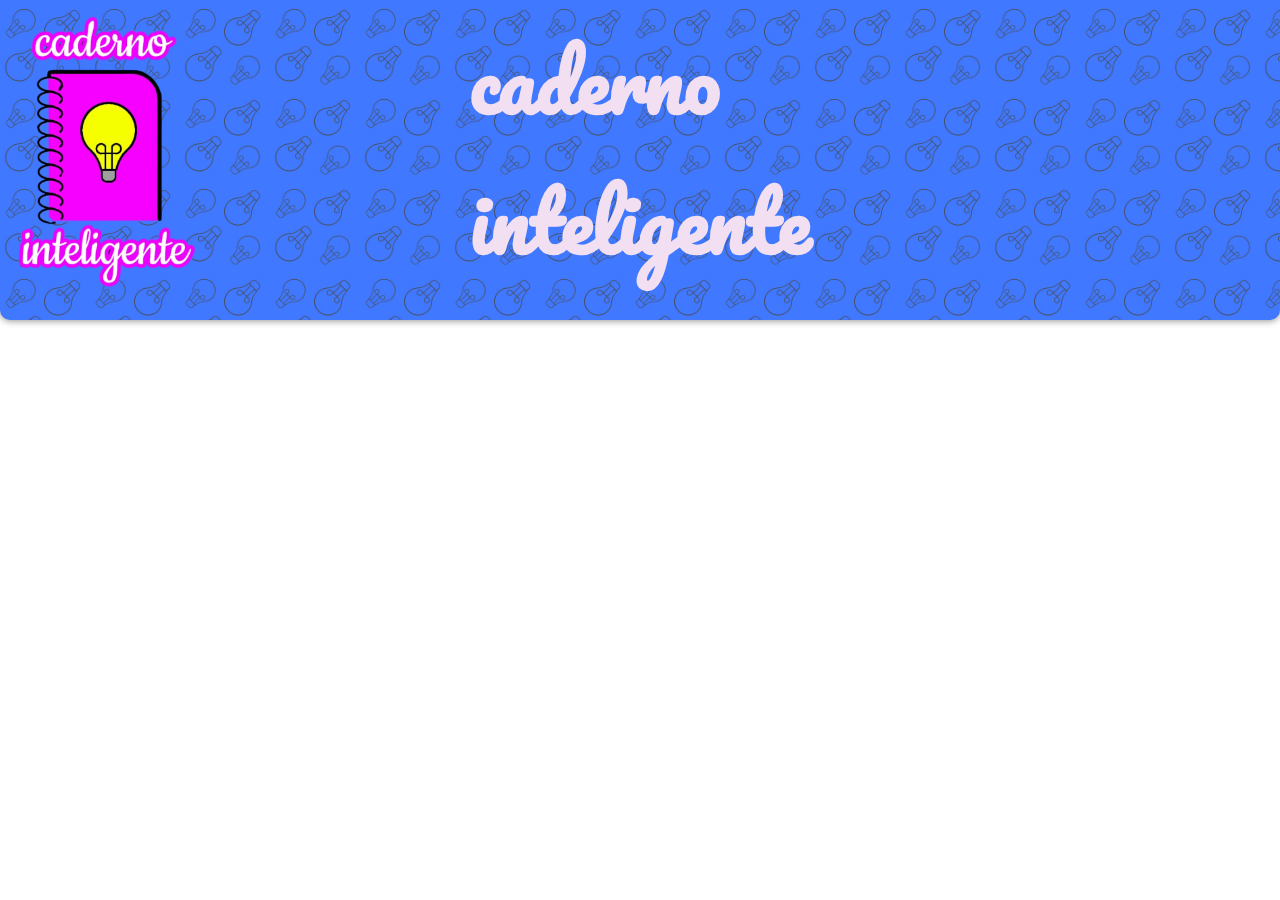
==== vocal-book.html @ 03177c32 "alterando o nome do site" ====
<!DOCTYPE html>
<html lang="pt-br">
<head>
    <meta charset="UTF-8">
    <meta http-equiv="X-UA-Compatible" content="IE=edge">
    <meta name="viewport" content="width=device-width, initial-scale=1.0">
    <title>vocal book</title>
    <link rel="stylesheet" href="estilos/style.css">
</head>

<body>
    <header>
        <img src="imagens/logo-do-app-tp.png" alt="logo">

        <p>caderno <br> inteligente</p>
    </header>

</body>
</html>
---- estilos/style.css ----
@import url('https://fonts.googleapis.com/css2?family=Pacifico&display=swap');

:root{
    --cor1:#F2DFF2;
    --cor2:#D705F2;
    --cor3:#417CF2;
    --cor4:#EAF205;
}
*{
    margin:0px;
    padding:0px;
}

header{
    height:300px;
    box-shadow:0px 1px 7px 0px rgba(0, 0, 0, 0.425);
    border-radius: 0px 0px 10px 10px;
    background-color:var(--cor3);
    padding:10px;

    background-image: url('../imagens/fundo-03.jpg');
    background-size:90px;
}
header>img{
    position:absolute;
    width: 200px;
}
header>p{
    position:absolute;
    left: 50%;
    transform: translate(-50%);

    max-width:800px;
    color:var(--cor1);
    font:bold 5em 'pacifico', arial, sans-serif;
}
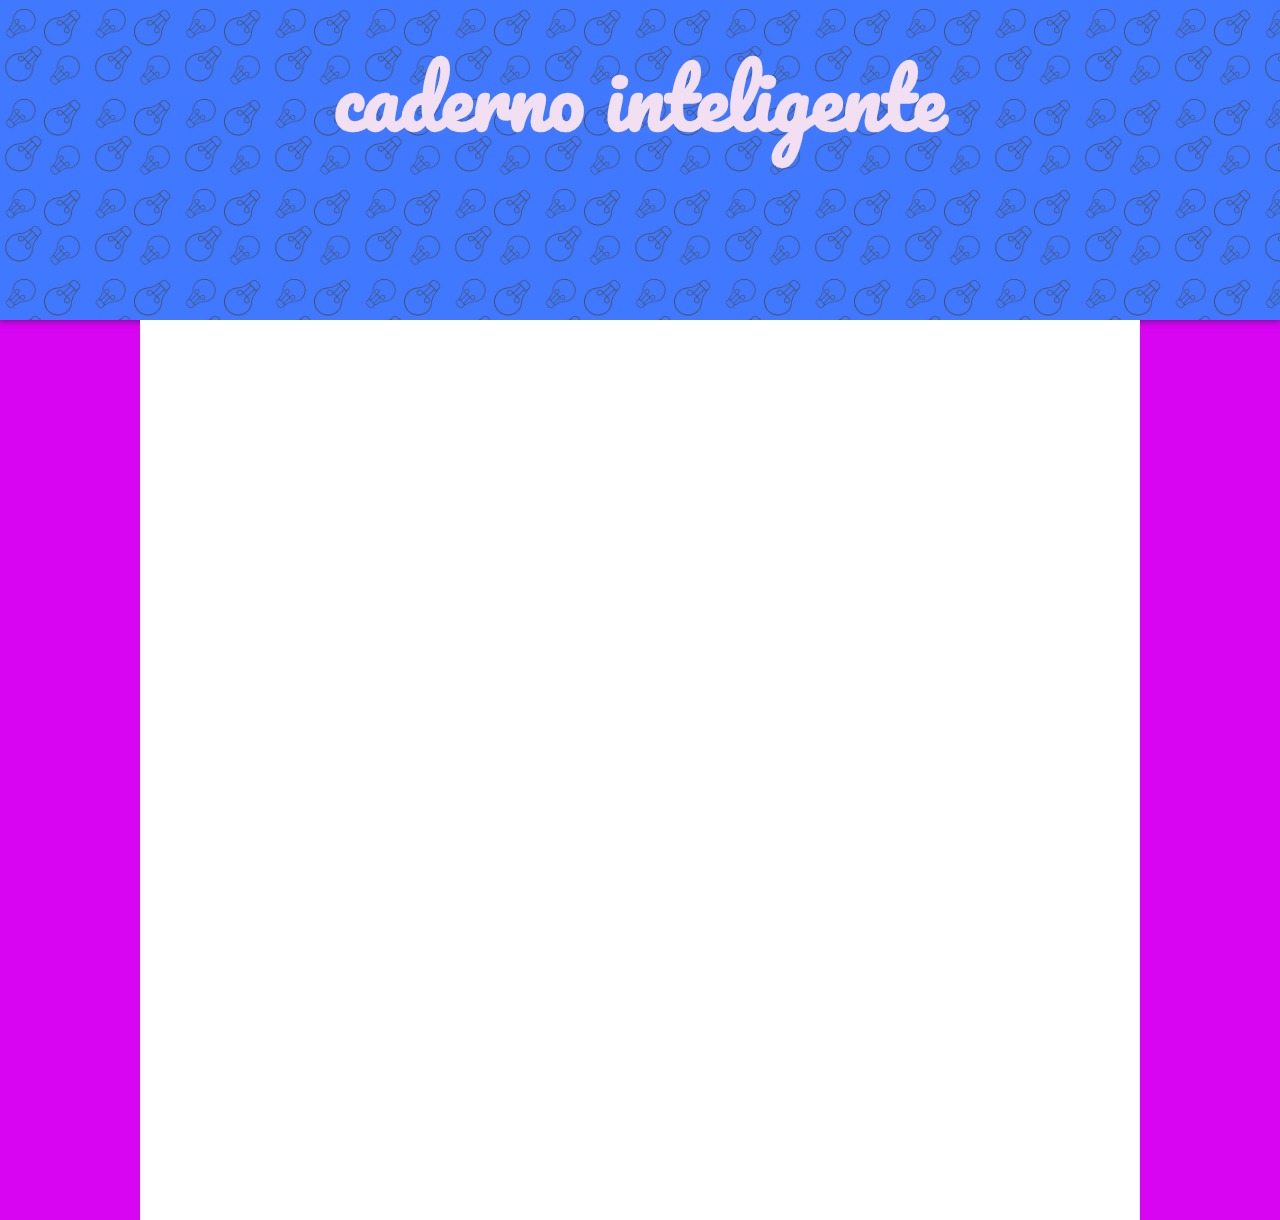
==== commit 8340343d: "mais testes" ====
--- a/vocal-book.html
+++ b/vocal-book.html
@@ -10,10 +10,16 @@
 
 <body>
     <header>
-        <img src="imagens/logo-do-app-tp.png" alt="logo">
 
-        <p>caderno <br> inteligente</p>
+        <h1>caderno inteligente</h1>
     </header>
+
+    <main>
+
+        <div id="logo">
+
+        </div>
+    </main>
 
 </body>
 </html>--- a/estilos/style.css
+++ b/estilos/style.css
@@ -14,23 +14,35 @@
 header{
     height:300px;
     box-shadow:0px 1px 7px 0px rgba(0, 0, 0, 0.425);
-    border-radius: 0px 0px 10px 10px;
     background-color:var(--cor3);
     padding:10px;
 
     background-image: url('../imagens/fundo-03.jpg');
     background-size:90px;
 }
-header>img{
-    position:absolute;
-    width: 200px;
-}
-header>p{
+header>h1{
     position:absolute;
     left: 50%;
+    top: 3%;
     transform: translate(-50%);
 
-    max-width:800px;
+    
     color:var(--cor1);
+    text-align:center;
     font:bold 5em 'pacifico', arial, sans-serif;
 }
+body{
+    background-color:var(--cor2)
+}
+main{
+    height:100vh;
+    background-color: rgb(255, 255, 255);
+    width:1000px;
+    margin:auto
+}
+div#logo{
+
+    position:absolute;
+    background-image: url('../imagens/logo-do-app-tp.png');
+
+}
